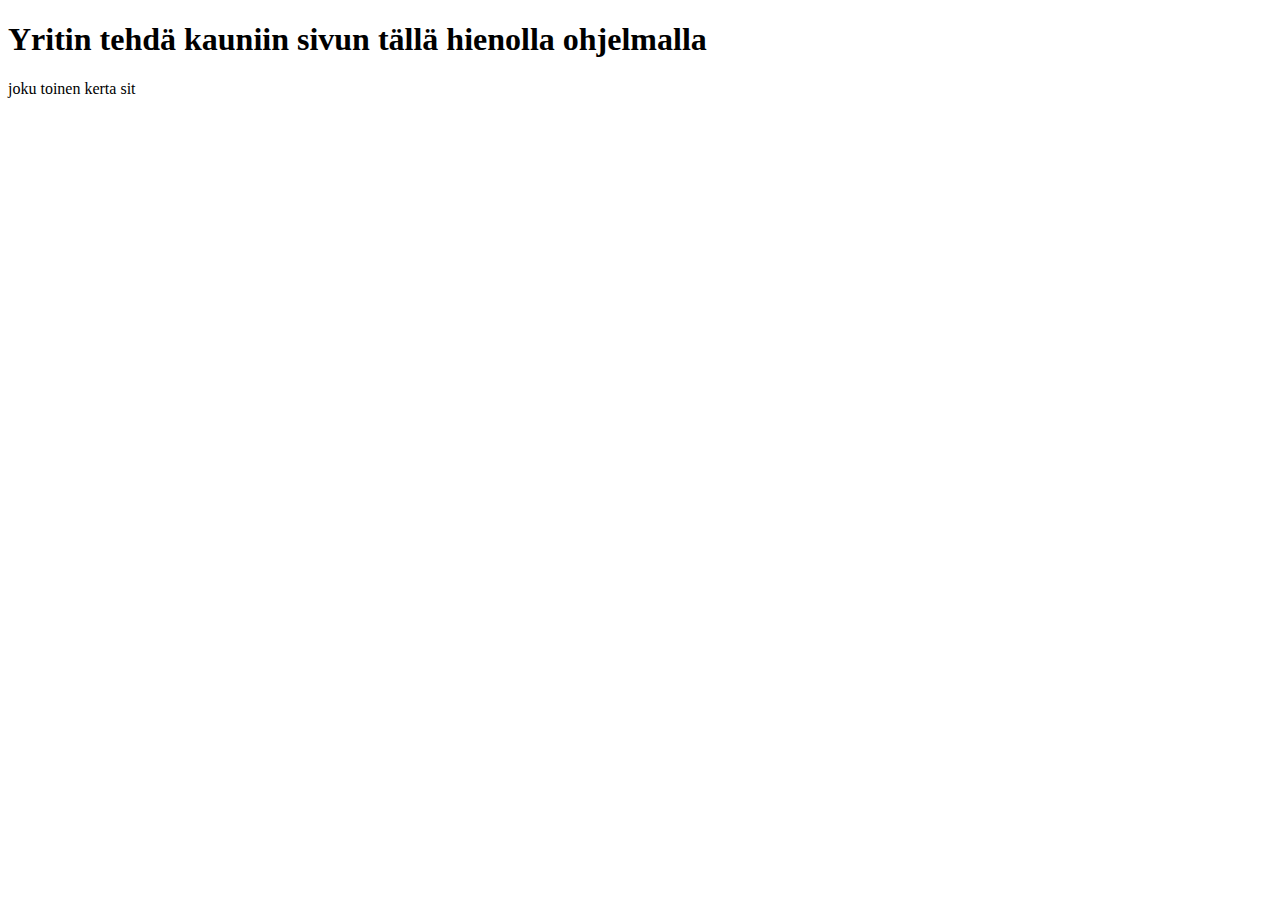
==== INDEX.html @ a0b5f837 "Update and rename README.md to INDEX.html" ====
<!DOCTYPE html>
<html>
  <head>
    <title>Juuuuuson sivu</title>
  </head>
  <body>
    <h1>Yritin tehdä kauniin sivun tällä hienolla ohjelmalla</h1>
    <p>joku toinen kerta sit</p>
  </body>
</html>
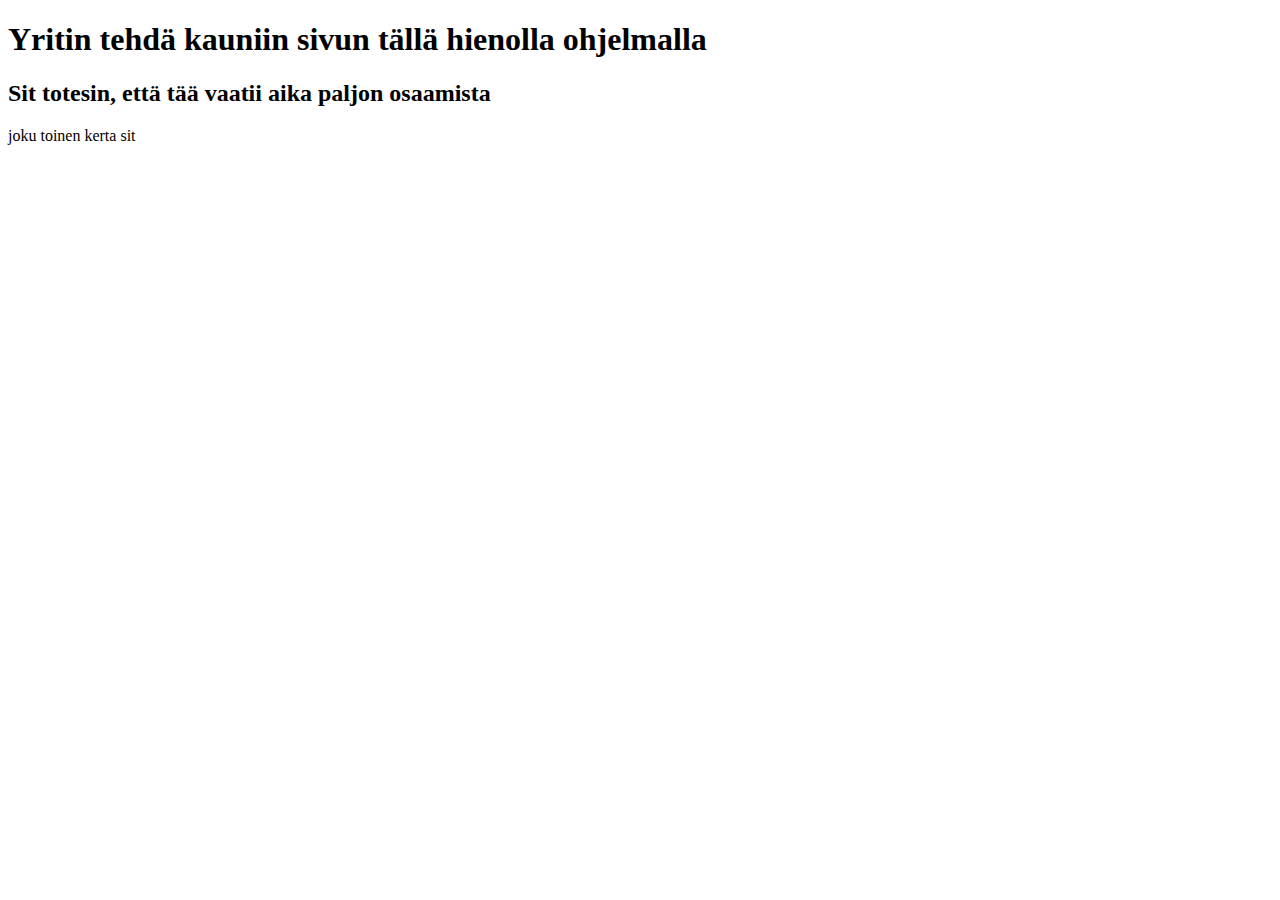
==== commit 21b0d09f: "Update INDEX.html" ====
--- a/INDEX.html
+++ b/INDEX.html
@@ -5,6 +5,7 @@
   </head>
   <body>
     <h1>Yritin tehdä kauniin sivun tällä hienolla ohjelmalla</h1>
+    <h2>Sit totesin, että tää vaatii aika paljon osaamista</h2>
     <p>joku toinen kerta sit</p>
   </body>
 </html>
